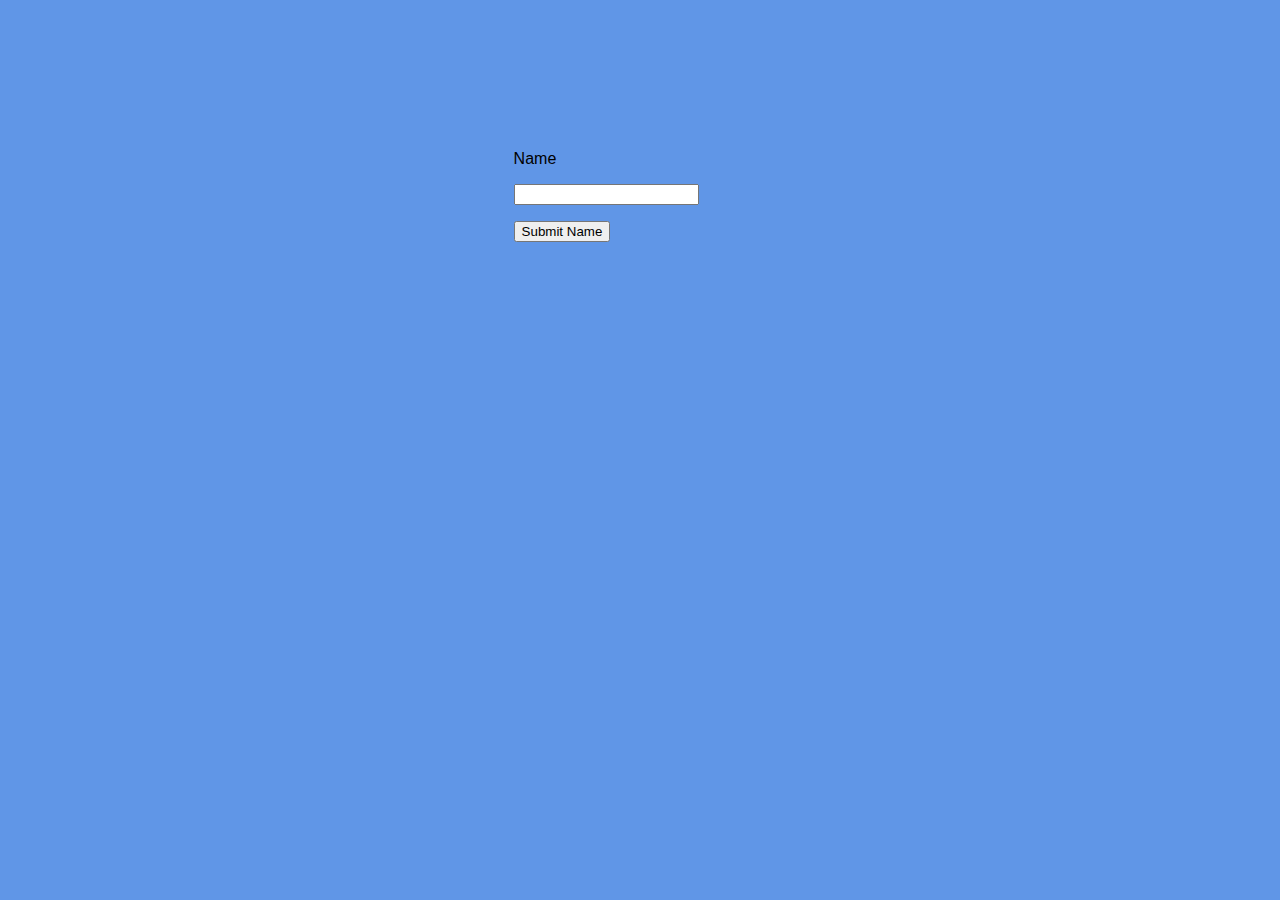
==== index.html @ 3f93943c "first steps" ====
<!DOCTYPE html>
<html lang="en">
<head>
    <meta charset="UTF-8">
    <meta http-equiv="X-UA-Compatible" content="IE=edge">
    <meta name="viewport" content="width=device-width, initial-scale=1.0">
    <link rel="stylesheet" href="assets/css/style.css">
    <title>Quiztime</title>
    
</head>
<body>
    
    <div class="name">
        
        <p class="account-name">Name</p>
        <input type="text" class="account-name-input" id="account-name-input">
        <p class="submit"><button type="submit">Submit Name</button></p>
        
    </div>

    
</body>
</html>
---- assets/css/style.css ----
body {
    background-color: rgb(96, 150, 231);
    font-family: 'Gill Sans', 'Gill Sans MT', Calibri, 'Trebuchet MS', sans-serif;
}
.name {
    padding-left: 40%;
    padding-right: 50%;
    padding-top: 10%;
    
}
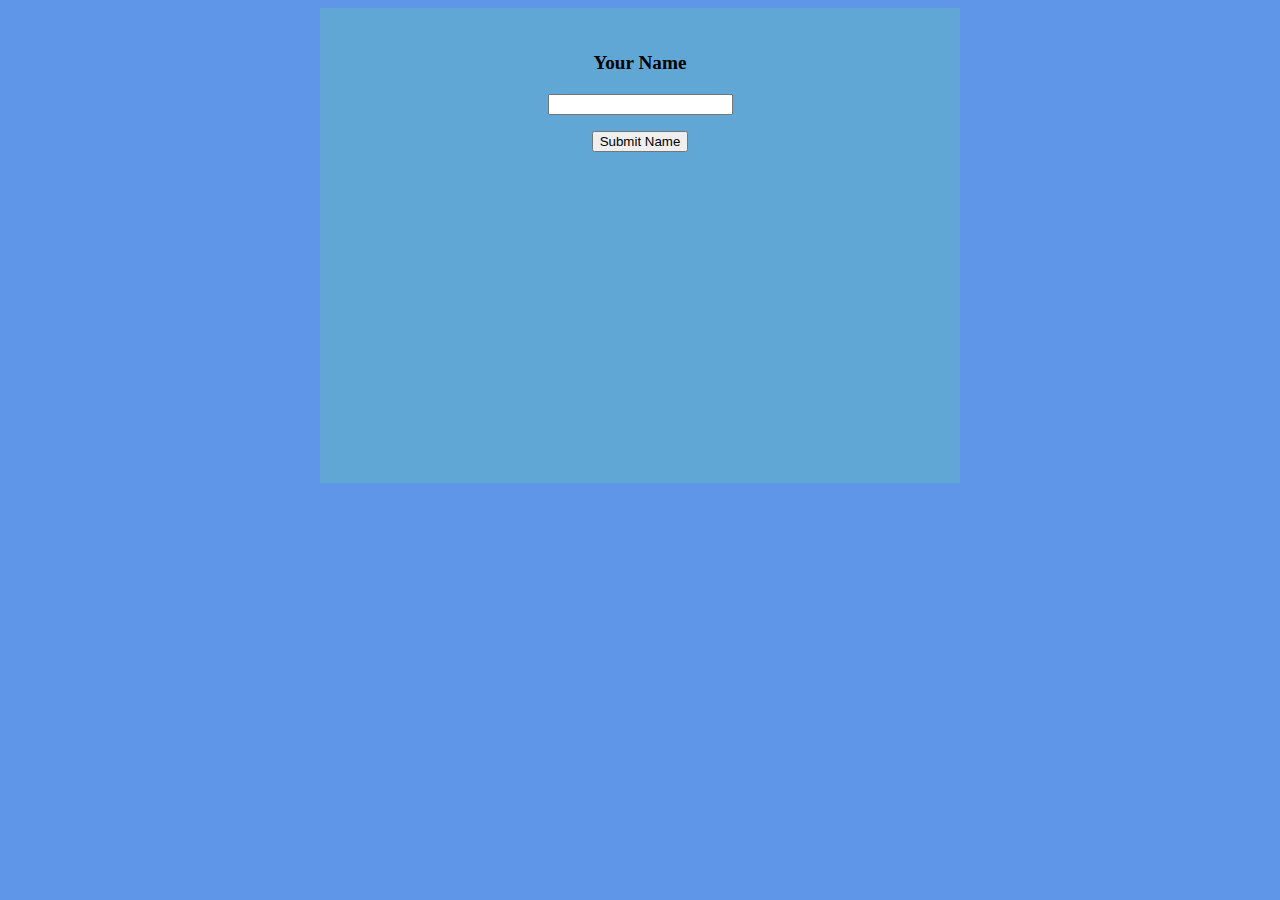
==== commit 5a01fb11: "begining" ====
--- a/index.html
+++ b/index.html
@@ -12,7 +12,7 @@
     
     <div class="name">
         
-        <p class="account-name">Name</p>
+        <p class="account-name">Your Name</p>
         <input type="text" class="account-name-input" id="account-name-input">
         <p class="submit"><button type="submit">Submit Name</button></p>
         
--- a/assets/css/style.css
+++ b/assets/css/style.css
@@ -1,10 +1,20 @@
 body {
     background-color: rgb(96, 150, 231);
-    font-family: 'Gill Sans', 'Gill Sans MT', Calibri, 'Trebuchet MS', sans-serif;
+    font-family: Georgia, 'Times New Roman', Times, serif;
+    text-align: center;
+        
 }
-.name {
-    padding-left: 40%;
-    padding-right: 50%;
-    padding-top: 10%;
-    
+.account-name{
+    font-weight: 700;
+    font-size: larger;
+    }
+.name { 
+    background-color: #61a7d5;
+    width: 50vw;
+    height: 50vh;
+    max-height: 450px;
+    max-width: 830px;
+    margin-left: auto;
+    margin-right: auto;    
+    padding-top: 2%;
 }
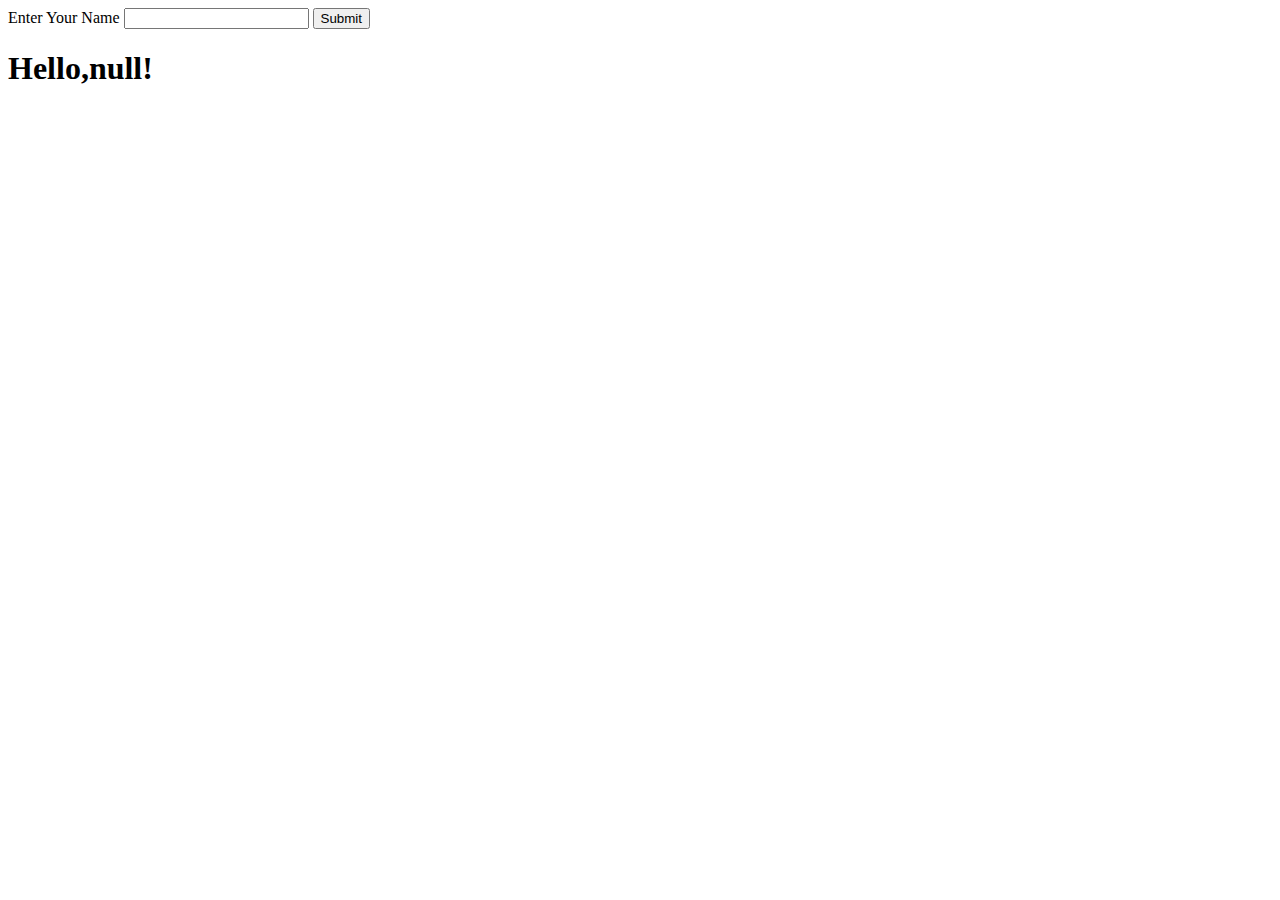
==== commit 6043e43e: "different aproach - getting name" ====
--- a/index.html
+++ b/index.html
@@ -10,14 +10,14 @@
 </head>
 <body>
     
-    <div class="name">
-        
-        <p class="account-name">Your Name</p>
-        <input type="text" class="account-name-input" id="account-name-input">
-        <p class="submit"><button type="submit">Submit Name</button></p>
-        
-    </div>
+    <form action="quiz.html" method="get">
+        <label for="name"> Enter Your Name </label>
+        <input type="text" id="name" name="name">
+        <input type="submit" value="Submit">
 
+    </form>
+
+    <script src="assets/js/script.js"></script>
     
 </body>
 </html>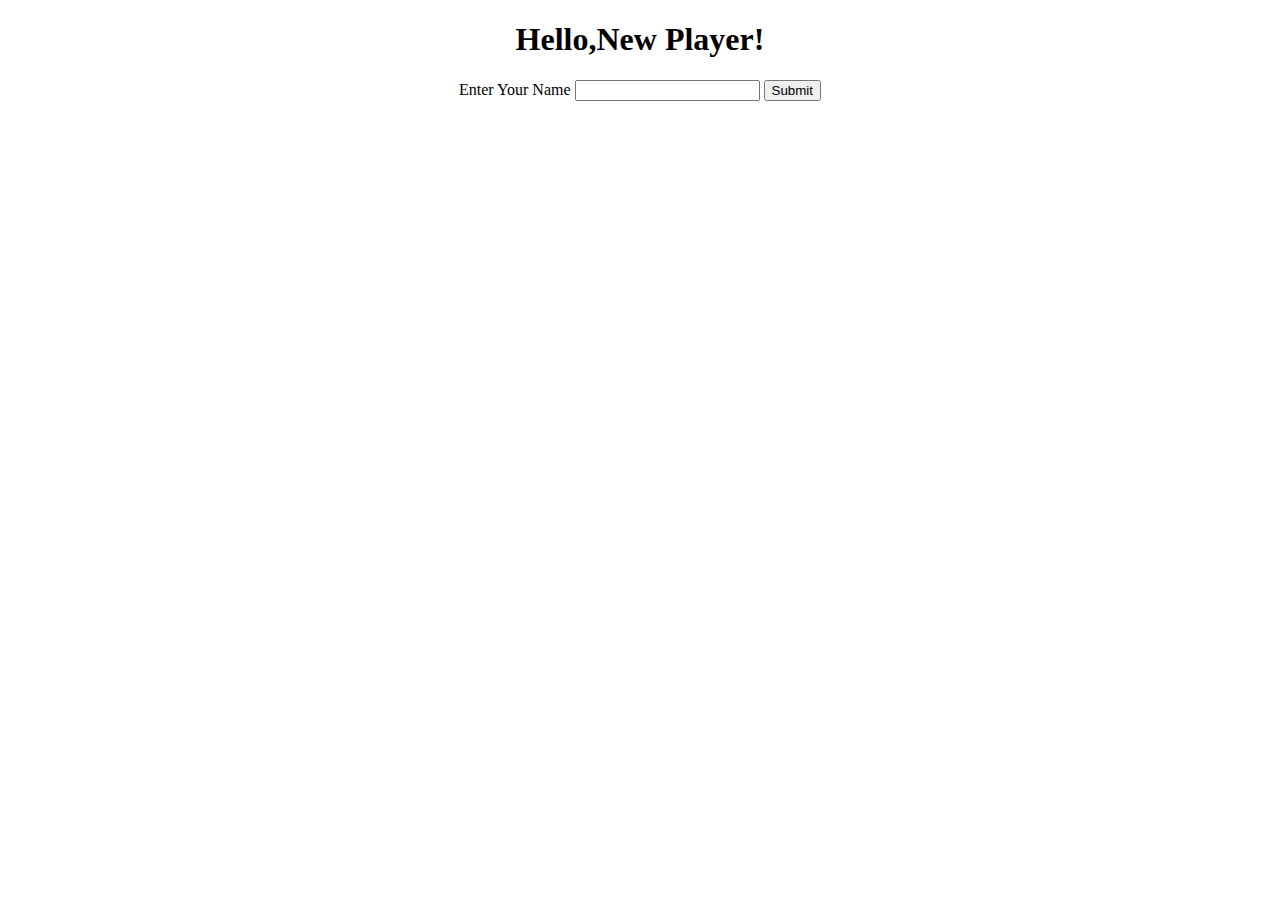
==== commit 9c1335eb: "user name is working, questions created score is not working??" ====
--- a/index.html
+++ b/index.html
@@ -9,6 +9,7 @@
     
 </head>
 <body>
+    <script src="assets/js/script.js"></script>
     
     <form action="quiz.html" method="get">
         <label for="name"> Enter Your Name </label>
@@ -17,7 +18,7 @@
 
     </form>
 
-    <script src="assets/js/script.js"></script>
+    
     
 </body>
 </html>--- a/assets/css/style.css
+++ b/assets/css/style.css
@@ -0,0 +1,4 @@
+body {
+    text-align: center;
+}
+
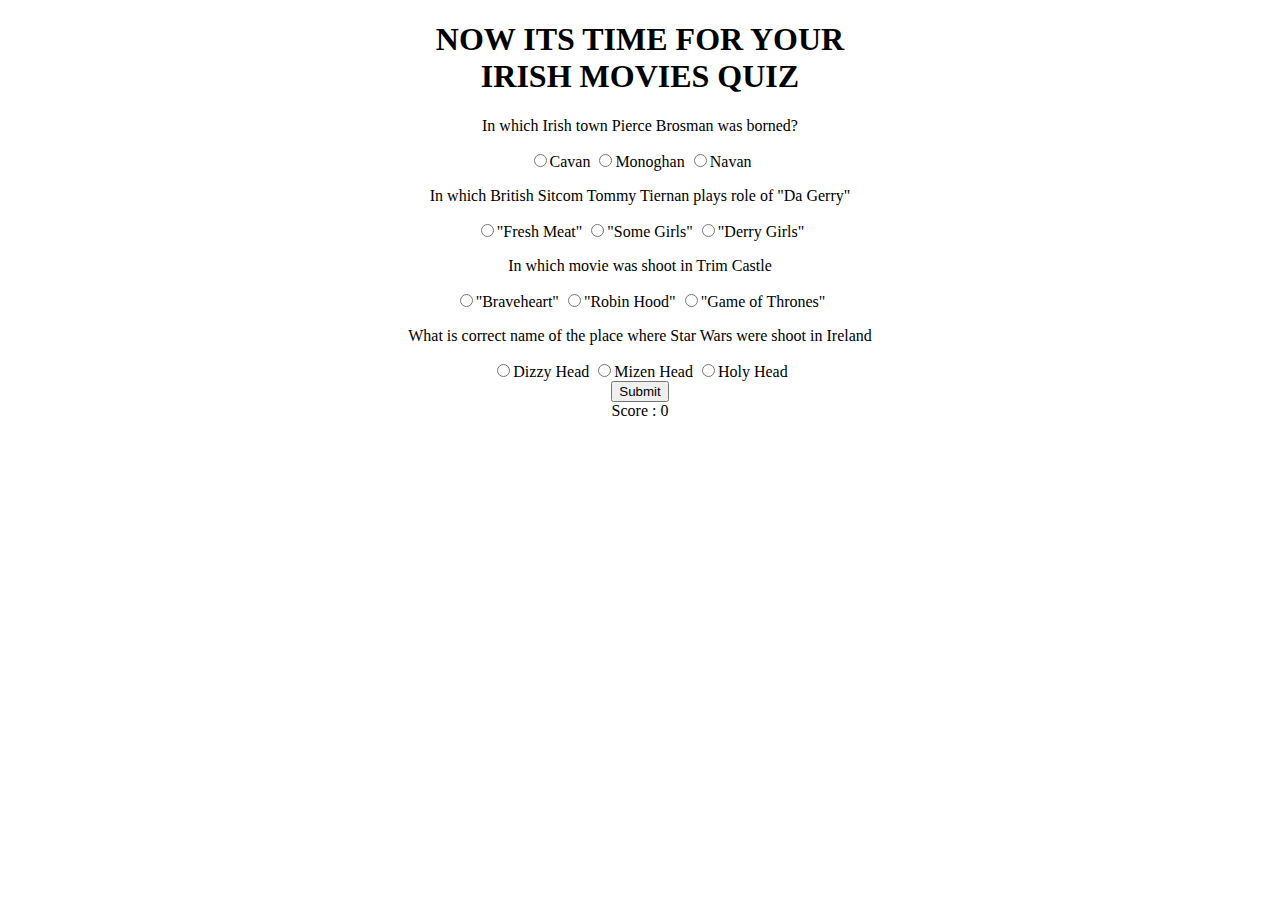
==== commit 0fd79d8b: "Ive made it simplier and still not working" ====
--- a/index.html
+++ b/index.html
@@ -5,20 +5,51 @@
     <meta http-equiv="X-UA-Compatible" content="IE=edge">
     <meta name="viewport" content="width=device-width, initial-scale=1.0">
     <link rel="stylesheet" href="assets/css/style.css">
-    <title>Quiztime</title>
-    
+    <title>Start Quiz</title>
 </head>
 <body>
-    <script src="assets/js/script.js"></script>
-    
-    <form action="quiz.html" method="get">
-        <label for="name"> Enter Your Name </label>
-        <input type="text" id="name" name="name">
-        <input type="submit" value="Submit">
-
-    </form>
 
     
+
+    <h1>NOW ITS TIME FOR YOUR <br>
+         IRISH MOVIES QUIZ</h1>
     
+        <form id="quizanswers">
+            <div>
+                <p>In which Irish town Pierce Brosman was borned?</p>
+                <label><input type="radio" name="a1" value="0">Cavan</label>
+                <label><input type="radio" name="a1"value="1">Monoghan</label>
+                <label><input type="radio" name="a1"value="2">Navan</label>
+            </div>
+            <div>
+                <p>In which British Sitcom Tommy Tiernan plays role of "Da Gerry"</p>
+                <label><input type="radio" name="a2" value="0">"Fresh Meat"</label>
+                <label><input type="radio" name="a2"value="1">"Some Girls"</label>
+                <label><input type="radio" name="a2"value="2">"Derry Girls"</label>
+            </div>
+            <div>
+                <p>In which  movie was shoot in Trim Castle</p>
+                <label><input type="radio" name="a3" value="0">"Braveheart"</label>
+                <label><input type="radio" name="a3"value="1">"Robin Hood"</label>
+                <label><input type="radio" name="a3"value="2">"Game of Thrones"</label>
+            </div>
+
+            <div>
+                <p>What is correct name of the place where Star Wars were shoot in Ireland</p>
+                <label><input type="radio" name="a4" value="0">Dizzy Head</label>
+                <label><input type="radio" name="a4"value="1">Mizen Head</label>
+                <label><input type="radio" name="a4"value="2">Holy Head</label>
+            </div>
+
+        
+            <button type="submit">Submit</button>
+        </form>
+
+        <div id="score">Score : 0</div>
+
+        <script src="assets/js/script.js"></script>
+        
+
+ 
 </body>
 </html>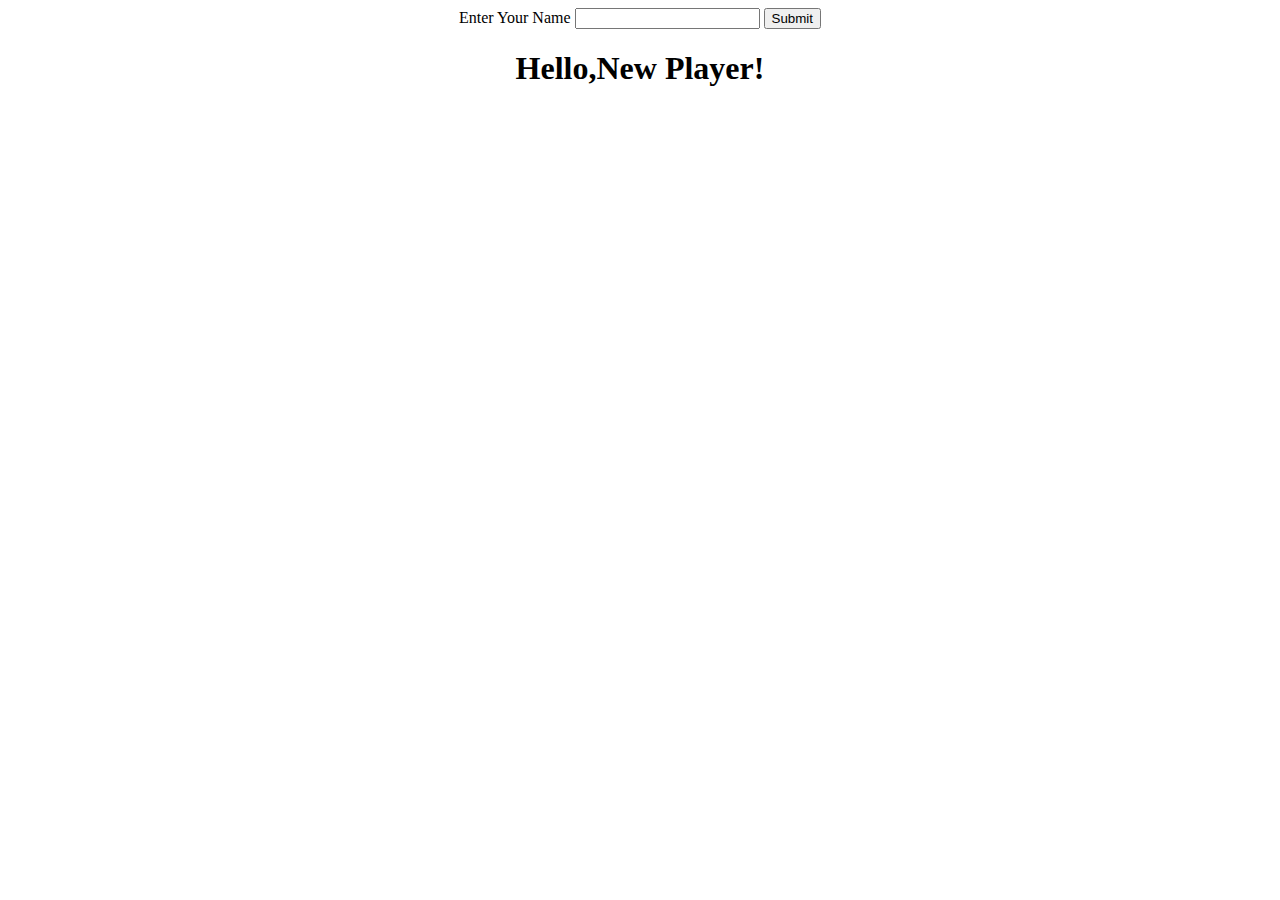
==== commit de10cc35: "adding back contestant name" ====
--- a/index.html
+++ b/index.html
@@ -9,43 +9,12 @@
 </head>
 <body>
 
-    
+    <form action="quiz.html" method="get">
+        <label for="name"> Enter Your Name </label>
+        <input type="text" id="name" name="name">
+        <input type="submit" value="Submit">
 
-    <h1>NOW ITS TIME FOR YOUR <br>
-         IRISH MOVIES QUIZ</h1>
-    
-        <form id="quizanswers">
-            <div>
-                <p>In which Irish town Pierce Brosman was borned?</p>
-                <label><input type="radio" name="a1" value="0">Cavan</label>
-                <label><input type="radio" name="a1"value="1">Monoghan</label>
-                <label><input type="radio" name="a1"value="2">Navan</label>
-            </div>
-            <div>
-                <p>In which British Sitcom Tommy Tiernan plays role of "Da Gerry"</p>
-                <label><input type="radio" name="a2" value="0">"Fresh Meat"</label>
-                <label><input type="radio" name="a2"value="1">"Some Girls"</label>
-                <label><input type="radio" name="a2"value="2">"Derry Girls"</label>
-            </div>
-            <div>
-                <p>In which  movie was shoot in Trim Castle</p>
-                <label><input type="radio" name="a3" value="0">"Braveheart"</label>
-                <label><input type="radio" name="a3"value="1">"Robin Hood"</label>
-                <label><input type="radio" name="a3"value="2">"Game of Thrones"</label>
-            </div>
-
-            <div>
-                <p>What is correct name of the place where Star Wars were shoot in Ireland</p>
-                <label><input type="radio" name="a4" value="0">Dizzy Head</label>
-                <label><input type="radio" name="a4"value="1">Mizen Head</label>
-                <label><input type="radio" name="a4"value="2">Holy Head</label>
-            </div>
-
-        
-            <button type="submit">Submit</button>
-        </form>
-
-        <div id="score">Score : 0</div>
+    </form>
 
         <script src="assets/js/script.js"></script>
         
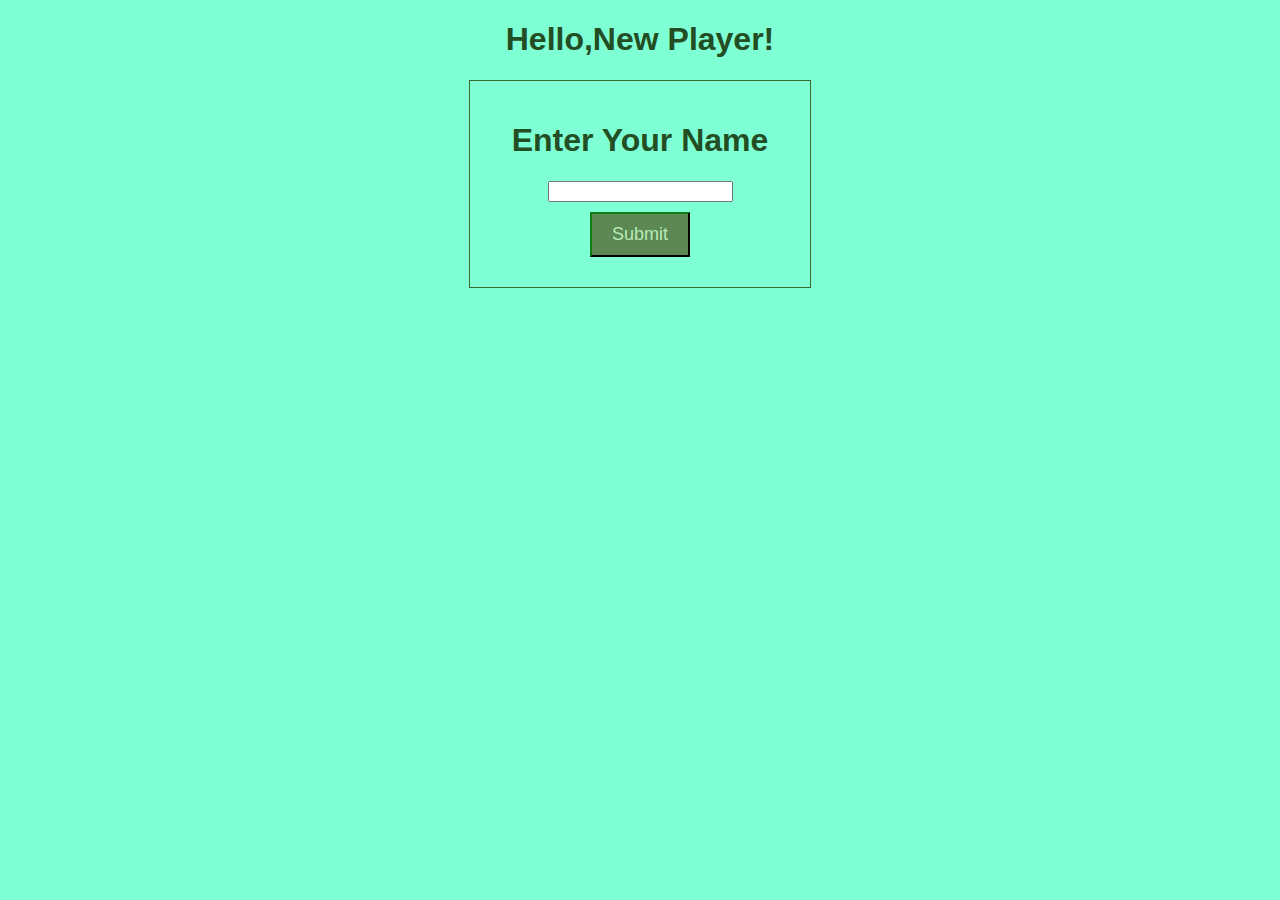
==== commit a0ff3b81: "adding style to pages" ====
--- a/index.html
+++ b/index.html
@@ -9,14 +9,18 @@
 </head>
 <body>
 
+<div class="hello">
+    <script src="assets/js/name.js"></script>
+</div>
+<div class="form-box">
     <form action="quiz.html" method="get">
-        <label for="name"> Enter Your Name </label>
+        <h1><label for="name">Enter Your Name </label></h1>
         <input type="text" id="name" name="name">
-        <input type="submit" value="Submit">
+        <input class="subbtn" type="submit" value="Submit">
 
     </form>
+</div>
 
-        <script src="assets/js/script.js"></script>
         
 
  
--- a/assets/css/style.css
+++ b/assets/css/style.css
@@ -1,4 +1,29 @@
 body {
     text-align: center;
+    font-family: 'Lucida Sans', 'Lucida Sans Regular', 'Lucida Grande', 'Lucida Sans Unicode', Geneva, Verdana, sans-serif;
+    font-weight: 600;
+    color: rgb(35, 78, 35);
+    background-color: aquamarine;
+
+}
+.form-box {
+    border: 1px solid rgb(59, 109, 46);
+background-image:  url(assets/photos/background.png);
+    padding: 20px;
+    width: 300px;
+    margin: 0 auto;
+    
 }
 
+.subbtn {
+    border-color: rgb(6, 39, 6);
+    background-color: rgb(93, 136, 84);
+    padding-top: 10px; 
+    padding-bottom: 10px;
+    padding-left: 20px;
+    padding-right: 20px;
+    margin: 10px;
+    font-size: large;
+    color: rgb(182, 236, 180);
+}
+
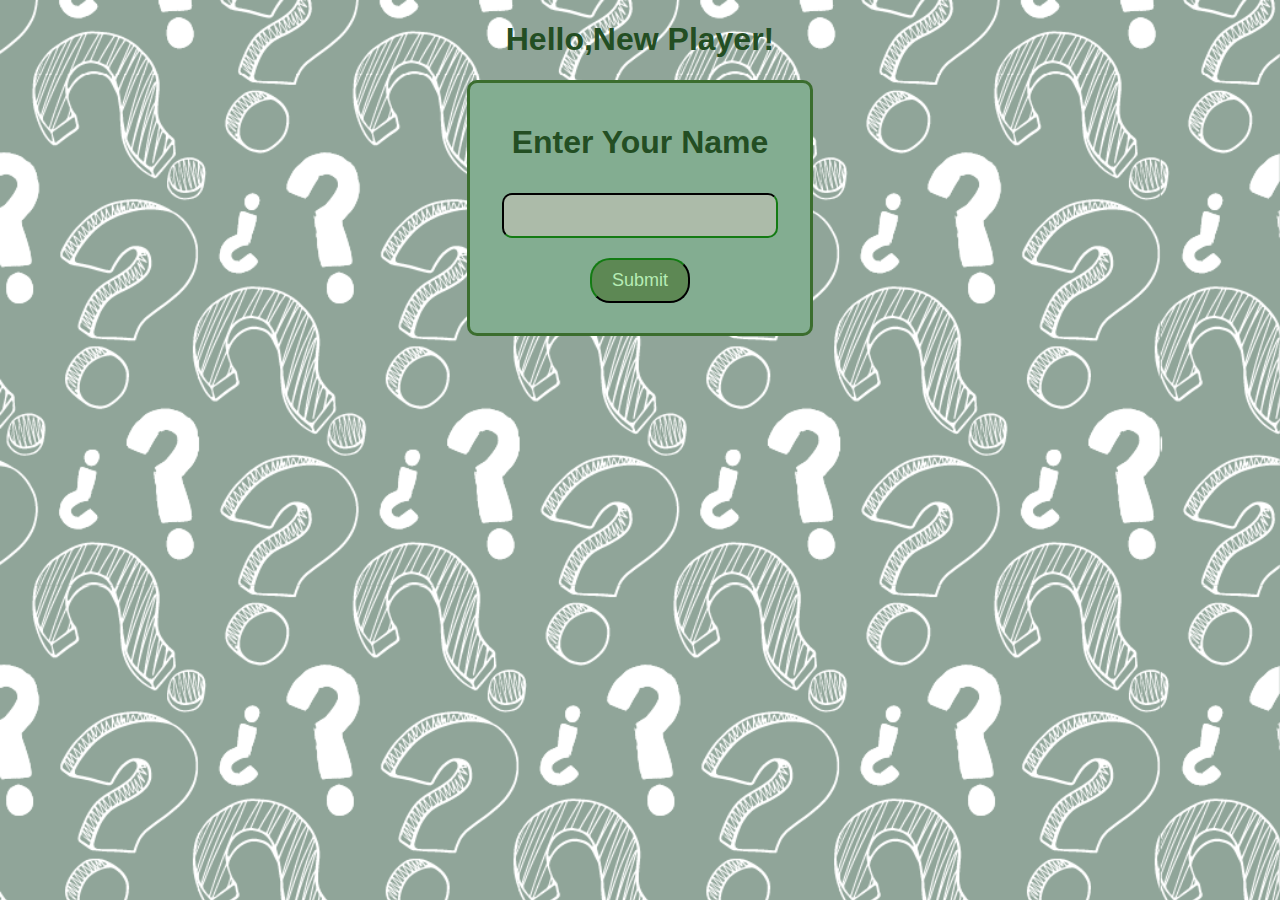
==== commit 2e8c31b4: "background done" ====
--- a/index.html
+++ b/index.html
@@ -9,13 +9,13 @@
 </head>
 <body>
 
-<div class="hello">
-    <script src="assets/js/name.js"></script>
-</div>
+
+    <script  src="assets/js/name.js"></script>
+
 <div class="form-box">
     <form action="quiz.html" method="get">
         <h1><label for="name">Enter Your Name </label></h1>
-        <input type="text" id="name" name="name">
+        <input class="nametext" type="text" id="name" name="name">
         <input class="subbtn" type="submit" value="Submit">
 
     </form>
--- a/assets/css/style.css
+++ b/assets/css/style.css
@@ -3,15 +3,19 @@
     font-family: 'Lucida Sans', 'Lucida Sans Regular', 'Lucida Grande', 'Lucida Sans Unicode', Geneva, Verdana, sans-serif;
     font-weight: 600;
     color: rgb(35, 78, 35);
-    background-color: aquamarine;
+    background-color: rgb(144, 165, 153);
+    background-image: url("../photos/back2.png"); 
+    background-repeat: no-repeat;
+    background-size: cover;
 
 }
 .form-box {
-    border: 1px solid rgb(59, 109, 46);
-background-image:  url(assets/photos/background.png);
+    border: 3px solid rgb(59, 109, 46);
+    background-color: rgb(131, 173, 145);
     padding: 20px;
     width: 300px;
     margin: 0 auto;
+    border-radius: 10px;
     
 }
 
@@ -25,5 +29,31 @@
     margin: 10px;
     font-size: large;
     color: rgb(182, 236, 180);
+    border-radius: 20px;
+
 }
+.nametext {
+    border-color: rgb(6, 39, 6);
+    background-color: rgb(172, 187, 169);
+    padding-top: 10px; 
+    padding-bottom: 10px;
+    padding-left: 20px;
+    padding-right: 20px;
+    margin: 10px;
+    font-size: large;
+    color: rgb(22, 26, 22);
+    border-radius: 10px;
 
+}
+.hello {
+    border-color: rgb(6, 39, 6);
+    background-color: rgb(172, 187, 169);
+    padding-top: 10px; 
+    padding-bottom: 10px;
+    padding-left: 20px;
+    padding-right: 20px;
+    margin: 10px;
+    font-size: large;
+    color: rgb(22, 26, 22);
+    border-radius: 10px;
+}
